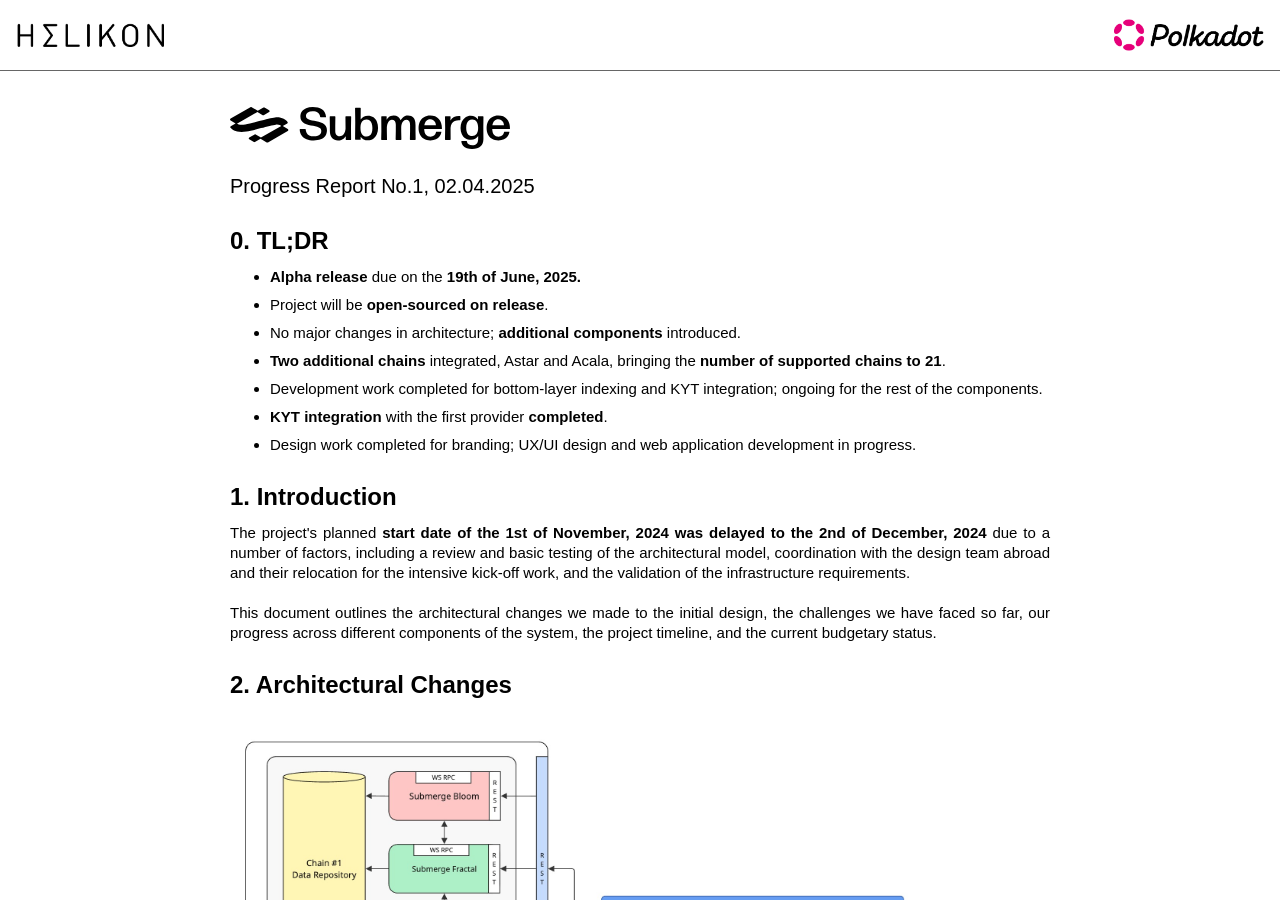
==== progress/2025_04_02_progress_report_1.html @ ee86254d "First progress report added." ====
<!doctype html>
<html lang="en">
    <head>
        <title>Submerge - Progress Report No.1</title>
        <meta charset="utf-8">
        <meta name="viewport" content="width=device-width, initial-scale = 1">
        <link rel="icon" type="image/png" href="../img/favicon.ico">
        <link rel="stylesheet" href="../css/style.css?v=2">
    </head>
    <body>
        <div class="page-header-container">
            <div class="page-header">
                <img class="helikon-logo" src="../img/helikon.png" alt="Helikon">
                <img class="polkadot-logo" src="../img/polkadot.png" alt="Polkadot">
            </div>
            <hr>
        </div>
        <div class="content-container">
            <div class="content">
                <div class="header-1">
                    <img src="../img/logo.svg" class="logo">
                </div>
                <div class="header-2">Progress Report No.1, 02.04.2025</div>
                <div class="section" id="tldr">
                    <div class="section-header">0. TL;DR</div>
                    <div class="section-body">
                        <ul>
                            <li><strong>Alpha release</strong> due on the <strong>19th of June, 2025.</strong></li>
                            <li>Project will be <strong>open-sourced on release</strong>.</li>
                            <li>No major changes in architecture; <strong>additional components</strong> introduced.</li>
                            <li><strong>Two additional chains</strong> integrated, Astar and Acala, bringing the <strong>number of supported chains to 21</strong>.</li>
                            <li>Development work completed for bottom-layer indexing and KYT integration; ongoing for the rest of the components.</li>
                            <li><strong>KYT integration</strong> with the first provider <strong>completed</strong>.</li>
                            <li>Design work completed for branding; UX/UI design and web application development in progress.</li>
                        </ul>
                    </div>
                </div>
                <div class="section" id="summary">
                    <div class="section-header">1. Introduction</div>
                    <div class="section-body">
                        The project's planned <strong>start date of the 1st of November, 2024 was delayed to the 2nd of December, 2024</strong> due to a number of factors,
                        including a review and basic testing of the architectural model, coordination with the design team abroad and their relocation
                        for the intensive kick-off work, and the validation of the infrastructure requirements.<br>
                        <br>
                        This document outlines the architectural changes we made to the initial design, the challenges we have faced so far, our progress
                        across different components of the system, the project timeline, and the current budgetary status.
                    </div>
                </div>
                <div class="section" id="architectural-changes">
                    <div class="section-header">2. Architectural Changes</div>
                    <div class="section-body">
                        <div class="figure-container">
                            <img src="../img/architecture.jpg" alt="Submerge Architecture Update">
                        </div>
                        A number of architectural changes were introduced after initial reviews and technical work, as explained below.<br>
                        <br>
                        The <strong>Submerge Indexer</strong> was broken down into four separate components:<br>
                        <br>
                        <ol type="i">
                            <li>
                                <strong>Submerge Crystal</strong><br>
                                Indexes the complete history of all state changes in all chains in raw binary format. Deployed per chain.
                            </li>
                            <li>
                                <strong>Submerge Fractal</strong><br>
                                Processes the output of <strong>Submerge Crystal</strong> to index selected storage items into a queryable format.
                                Also indexes data related to state transitions, such as block headers, extrinsics, events, etc.
                                Supports backfilling.
                                Deployed per chain.
                            </li>
                            <li>
                                <strong>Submerge Bloom</strong><br>
                                Transforms the output of <strong>Submerge Fractal</strong> into queryable relational models, as defined by DSL specifications.
                                Supports backfilling.
                                Deployed per chain.
                            </li>
                            <li>
                                <strong>Submerge Mycelium</strong><br>
                                Processes data from all deployed chains to index and track cross-chain data (XCM). Single deployment.
                            </li>
                        </ol>
                        <br>
                        Other changes include:<br>
                        <br>
                        <ol type="i">
                            <li>
                                <strong>Submerge Analyst</strong>, the component that hosts and executes data analysis algorithms, is now called
                                <strong>Submerge Cortex</strong>.
                            </li>
                            <li>
                                <strong>Submerge Real-Time Analytics</strong>, the component responsible for real-time analysis of multi-chain state,
                                is now called <strong>Submerge Reflex</strong>.
                            </li>
                        </ol>
                    </div>
                </div>
                <div class="section" id="challenges-faces">
                    <div class="section-header">3. Challenges Faced</div>
                    <div class="section-body">
                        The main challenge we have faced so far has been the <strong>data storage requirements</strong>. Submerge processes the data in multiple layers,
                        each requiring its own storage and contributing to the overall footprint.<br>
                        <br>
                        Most of the storage needs to be kept on NVMe hard drives to ensure fast access for analysis, which significantly increases infrastructure costs.
                        To avoid exceeding budget, we recently ordered <strong>two high-grade, storage-focused servers</strong> to augment our current owned-hardware colocation setup.
                        Details of this order can be found under the <i>Expenditures and Budgetary Status</i> section.<br>
                        <br>
                        Estimated data requirements for the relay, system and parachains are as follows:<br>
                        <table class="storage">
                            <tbody>
                                <tr>
                                    <td class="polkadot">Polkadot</td>
                                    <td>24.0 TB</td>
                                    <td class="kusama">Kusama</td>
                                    <td>29.5 TB</td>
                                </tr>
                                <tr>
                                    <td class="polkadot">Asset Hub</td>
                                    <td>2.1 TB</td>
                                    <td class="kusama">Asset Hub</td>
                                    <td>2.2 TB</td>
                                </tr>
                                <tr>
                                    <td class="polkadot">Bridge Hub</td>
                                    <td>1.4 TB</td>
                                    <td class="kusama">Bridge Hub</td>
                                    <td>1.2 TB</td>
                                </tr>
                                <tr>
                                    <td class="polkadot">Coretime</td>
                                    <td>0.2 TB</td>
                                    <td class="kusama">Coretime</td>
                                    <td>0.4 TB</td>
                                </tr>
                                <tr>
                                    <td class="polkadot">People</td>
                                    <td>0.3 TB</td>
                                    <td class="kusama">People</td>
                                    <td>0.6 TB</td>
                                </tr>
                                <tr>
                                    <td class="polkadot">Collectives</td>
                                    <td>1.0 TB</td>
                                    <td>&nbsp;</td>
                                    <td>&nbsp;</td>
                                </tr>
                                <tr>
                                    <td>&nbsp;</td>
                                    <td>&nbsp;</td>
                                    <td>&nbsp;</td>
                                    <td>&nbsp;</td>
                                </tr>
                                <tr>
                                    <td class="polkadot">Acala</td>
                                    <td>2.1 TB</td>
                                    <td class="kusama">Bifrost</td>
                                    <td>1.1 TB</td>
                                </tr>
                                <tr>
                                    <td class="polkadot">Astar</td>
                                    <td>5.0 TB</td>
                                    <td class="kusama">Moonriver</td>
                                    <td>10.0 TB</td>
                                </tr>
                                <tr>
                                    <td class="polkadot">Bifrost</td>
                                    <td>1.7 TB</td>
                                    <td>&nbsp;</td>
                                    <td>&nbsp;</td>
                                </tr>
                                <tr>
                                    <td class="polkadot">Centrifuge</td>
                                    <td>1.4 TB</td>
                                    <td>&nbsp;</td>
                                    <td>&nbsp;</td>
                                </tr>
                                <tr>
                                    <td class="polkadot">Hydration</td>
                                    <td>2.1 TB</td>
                                    <td>&nbsp;</td>
                                    <td>&nbsp;</td>
                                </tr>
                                <tr>
                                    <td class="polkadot">Hyperbridge</td>
                                    <td>1.2 TB</td>
                                    <td>&nbsp;</td>
                                    <td>&nbsp;</td>
                                </tr>
                                <tr>
                                    <td class="polkadot">Moonbeam</td>
                                    <td>14.2 TB</td>
                                    <td>&nbsp;</td>
                                    <td>&nbsp;</td>
                                </tr>
                                <tr>
                                    <td class="polkadot">Mythos</td>
                                    <td>3.4 TB</td>
                                    <td>&nbsp;</td>
                                    <td>&nbsp;</td>
                                </tr>
                                <tr>
                                    <td>&nbsp;</td>
                                    <td>&nbsp;</td>
                                    <td class="polkadot total-title">POLKADOT TOTAL</td>
                                    <td>60.1 TB</td>
                                </tr>
                                <tr>
                                    <td>&nbsp;</td>
                                    <td>&nbsp;</td>
                                    <td class="kusama total-title">KUSAMA TOTAL</td>
                                    <td>45.0 TB</td>
                                </tr>
                                <tr>
                                    <td>&nbsp;</td>
                                    <td>&nbsp;</td>
                                    <td class="total-title">TOTAL</td>
                                    <td>105.1 TB</td>
                                </tr>
                            </tbody>
                        </table>
                        <br>
                        We do not currently face any unsolved computational challenges, but we are experiencing issues with some RPC calls on Mythos.
                        This issue is under investigation.
                    </div>
                </div>
                <div class="section" id="progress">
                    <div class="section-header">4. Progress by Component</div>
                    <div class="section-body">
                        <div class="item-progress-container">
                            <div class="item-progress" style="width: 100%;"></div>
                            <div class="item-progress-label-container">
                                <span>Architecture Review & Validation</span>
                                <span>100%</span>
                            </div>
                        </div>
                        <div class="item-progress-container">
                            <div class="item-progress" style="width: 100%;"></div>
                            <div class="item-progress-label-container">
                                <span>Infrastructure Research</span>
                                <span>100%</span>
                            </div>
                        </div>
                        <div class="item-progress-container">
                            <div class="item-progress" style="width: 100%;"></div>
                            <div class="item-progress-label-container">
                                <span>Branding</span>
                                <span>100%</span>
                            </div>
                        </div>
                        <div class="item-progress-container">
                            <div class="item-progress" style="width: 100%;"></div>
                            <div class="item-progress-label-container">
                                <span>Submerge Crystal</span>
                                <span>100%</span>
                            </div>
                        </div>
                        <div class="item-progress-container">
                            <div class="item-progress" style="width: 100%;"></div>
                            <div class="item-progress-label-container">
                                <span>KYT Integration (Merkle Science)</span>
                                <span>100%</span>
                            </div>
                        </div>
                        <div class="item-progress-container">
                            <div class="item-progress" style="width: 85%;"></div>
                            <div class="item-progress-label-container">
                                <span>Submerge UI Framework</span>
                                <span>85%</span>
                            </div>
                        </div>
                        <div class="item-progress-container">
                            <div class="item-progress" style="width: 75%;"></div>
                            <div class="item-progress-label-container">
                                <span>Submerge Fractal</span>
                                <span>75%</span>
                            </div>
                        </div>
                        <div class="item-progress-container">
                            <div class="item-progress" style="width: 65%;"></div>
                            <div class="item-progress-label-container">
                                <span>Infrastructure Deployment</span>
                                <span>65%</span>
                            </div>
                        </div>
                        <div class="item-progress-container">
                            <div class="item-progress" style="width: 60%;"></div>
                            <div class="item-progress-label-container">
                                <span>UX/UI Design</span>
                                <span>60%</span>
                            </div>
                        </div>
                        <div class="item-progress-container">
                            <div class="item-progress" style="width: 40%;"></div>
                            <div class="item-progress-label-container">
                                <span>Submerge Bloom</span>
                                <span>40%</span>
                            </div>
                        </div>
                        <div class="item-progress-container">
                            <div class="item-progress" style="width: 40%;"></div>
                            <div class="item-progress-label-container">
                                <span>Submerge Sentinel</span>
                                <span>40%</span>
                            </div>
                        </div>
                        <div class="item-progress-container">
                            <div class="item-progress" style="width: 35%;"></div>
                            <div class="item-progress-label-container">
                                <span>Submerge Mycelium</span>
                                <span>35%</span>
                            </div>
                        </div>
                        <div class="item-progress-container">
                            <div class="item-progress" style="width: 35%;"></div>
                            <div class="item-progress-label-container">
                                <span>Submerge Cortex</span>
                                <span>35%</span>
                            </div>
                        </div>
                        <div class="item-progress-container">
                            <div class="item-progress" style="width: 30%;"></div>
                            <div class="item-progress-label-container">
                                <span>Submerge Reflex</span>
                                <span>30%</span>
                            </div>
                        </div>
                        <div class="item-progress-container">
                            <div class="item-progress" style="width: 20%;"></div>
                            <div class="item-progress-label-container">
                                <span>Submerge Web Application</span>
                                <span>20%</span>
                            </div>
                        </div>
                        <div class="item-progress-container">
                            <div class="item-progress" style="width: 10%;"></div>
                            <div class="item-progress-label-container">
                                <span>Submerge Auth3</span>
                                <span>10%</span>
                            </div>
                        </div>
                        <div class="item-progress-container">
                            <div class="item-progress" style="width: 10%;"></div>
                            <div class="item-progress-label-container">
                                <span>Deployment</span>
                                <span>10%</span>
                            </div>
                        </div>
                        <div class="item-progress-container">
                            <div class="item-progress" style="width: 5%;"></div>
                            <div class="item-progress-label-container">
                                <span>Submerge API</span>
                                <span>5%</span>
                            </div>
                        </div>
                    </div>
                </div>
                <div class="section" id="timeline">
                    <div class="section-header">5. Timeline</div>
                    <div class="section-body">
                        The <strong>alpha version</strong> of Submerge is going to be <strong>fully open-sourced and released on the 19th of June, 2025</strong>.
                        Detailed <strong>architecture, build, and deployment documentation</strong> will be included in the alpha release.
                    </div>
                </div>
                <div class="section" id="expenditures">
                    <div class="section-header">6. Expenditures and Budgetary Status</div>
                    <div class="section-body">
                        A list of all expenditures made so far and the amounts due is provided below:
                        <table class="expenditures">
                            <thead>
                                <tr>
                                    <td>Item</td>
                                    <td>Total Paid (USD)</td>
                                    <td>Total Due (USD)</td>
                                </tr>
                            </thead>
                            <tbody>
                                <tr>
                                    <td>Branding, UX and UI Design</td>
                                    <td>16,800.00</td>
                                    <td>18,200.00</td>
                                </tr>
                                <tr>
                                    <td>Bare-Metal Cloud Services (Temporary)</td>
                                    <td>5,900.00</td>
                                    <td>-</td>
                                </tr>
                                <tr>
                                    <td>Hardware</td>
                                    <td>58,164.00</td>
                                    <td>-</td>
                                </tr>
                                <tr>
                                    <td>KYT License - Yearly</td>
                                    <td>12,000.00</td>
                                    <td>-</td>
                                </tr>
                                <tr>
                                    <td>Management & Development</td>
                                    <td>56,000.00</td>
                                    <td>42,000.00</td>
                                </tr>
                                <tr>
                                    <td class="total">TOTAL</td>
                                    <td class="total">148,864.00</td>
                                    <td class="total">60,200.00</td>
                                </tr>
                            </tbody>
                        </table>
                        <br>
                        All invoices for the above expenditures will be published alongside the alpha release in June 2025.
                    </div>
                </div>
                <div class="section" id="conclusion">
                    <div class="section-header">7. Conclusion</div>
                    <div class="section-body">
                        We are continuing work on the design, architecture, and development of Submerge with great enthusiasm.
                        We look forward to sharing the end product with the community, and advancing the platform through
                        continued development.<br>
                        <br>
                        For any questions or inquiries, please reach out to us at <a href="mailto:info@helikon.io">info@helikon.io</a>.
                    </div>
                </div>
            </div>
    </body>
</html>
---- css/style.css ----
body {
    width: 100%;
    height: 100vh;
    overflow: hidden;
    margin: 0px;
    background-color: #FFFFFF;
    color: #000000;
    font-size: 15px;
    line-height: 20px;
    font-family: Arial;
    display: flex;
    flex-direction: column;
}

hr {
    color: #666666;
    background-color: #666666;
    height: 1px;
    border: none;
    max-width: 100%;
    width: 100%;
    margin: 0px;
}

.content-container {
    width: 100%;
    height: 100%;
    display: flex;
    overflow-x: clip;
    overflow-y: scroll;
    flex-direction: column;
    align-items: center;
}

.content {
    width: 820px;
    display: flex;
    flex-direction: column;
    gap: 8px;
    padding-bottom: 128px;
    text-align: justify;
}

.page-header-container {
    width: 100%;
    display: flex;
    flex-direction: column;
    gap: 0px;
}

.page-header {
    background: #FFFFFF;
    width: 720px;
    height: 70px;
    flex-grow: 1;
    width: 100%;
    display: flex;
    flex-direction: row;
    justify-content: space-between;
    align-items: center;
}

.page-header .helikon-logo {
    width: 150px;
    margin-left: 16px;
}

.page-header .polkadot-logo {
    width: 150px;
    margin-right: 16px;
}

.header-1 {
    font-size: 42px;
    margin-top: 36px;
    line-height: 52px;
}

img.logo {
    width: 280px;
}

.header-2 {
    font-size: 20px;
    line-height: 26px;
    margin-top: 4px;
}

.mono {
    font-family: monospace;
}

table {
    padding: 0px;
}

td {
    padding: 0px;
}

.summary-table {
    width: 100%;
    display: flex;
    flex-direction: column;
    margin-top: 4px;
}

.summary-row {
    display: flex;
    flex-direction: row;
}

.summary-row div {
    padding: 6px 0px;
}

.summary-title-cell {
    flex-basis: 120px;
    flex-grow: 0;
    flex-shrink: 0;
    font-weight: bold;
}

.section {
    margin-top: 24px;
}

.section-header {
    font-size: 24px;
    font-weight: bold;
}

.section-body {
    margin-top: 16px;
}

.figure-container {
    display: flex;
    flex-direction: row;
    justify-content: space-between;
    align-items: center;
    margin-top: 32px;
    margin-bottom: 32px;
}

.figure-half {
    width: 45%;
    display: flex;
    flex-direction: column;
    align-items: center;
    gap: 12px;
}

.figure-container img {
    display: block;
    max-width: 100%;
    height: auto;
}

.figure-info {
    font-style: italic;
    font-size: 14px;
}

ol {
    margin: 0px;
}

ol li {
    margin-bottom: 8px;
}

ol > li::marker {
    font-weight: bold;
}

ul {
    margin: 0px;
}

ul li {
    margin-top: 8px;
}

.subsection-title {
    font-size: 16px;
    font-weight: bold;
    text-decoration: underline;
    margin-top: 16px;
    margin-bottom: 12px;
}

/* legend table */
table.legend {
    width: 100%;
    padding: 0px !important;
    margin-top: 12px;
    border: 0px solid transparent;
}

table.legend td {
    padding: 6px;
    border: 1px solid #CCCCCC;
}

table.legend td.legend-symbol {
    text-align: center;
}

#project-overview ul {
    margin-top: 8px;
}

#project-overview ul li {
    margin-bottom: 2px;
}

#project-details ul {
    margin-top: 8px;
    padding-left: 16px;
    padding-right: 6px;
}

#project-details ul li {
    margin-bottom: 2px;
}

/* project details table */
table.project-details {
    width: 100%;
    padding: 0px !important;
    margin-top: 12px;
    border: 0px solid transparent;
    font-size: 14px;
}

table.project-details td {
    padding: 6px;
}

table.project-details thead td {
    background-color: #000000;
    color: #FFFFFF;
    font-weight: bold;
}

table.project-details td:nth-child(1) {
    text-align: center;
    width: 24px;
}

table.project-details td:nth-child(2) {
    width: 148px;
    font-weight: bold;
}

table.project-details tbody td {
    vertical-align: top;
    border: 1px solid #CCCCCC;
}

table.project-details tbody ul {
    margin: 0px !important;
}

table.project-details tbody li {
    margin-top: 2px;
}

/* cost details table */
table.cost-details {
    width: 100%;
    padding: 0px !important;
    margin-top: 12px;
    border: 0px solid transparent;
    font-size: 14px;
}

table.cost-details td {
    padding: 6px;
}

table.cost-details thead td {
    background-color: #000000;
    color: #FFFFFF;
    font-weight: bold;
}

table.cost-details tbody td {
    vertical-align: top;
    border: 1px solid #CCCCCC;
}

table.cost-details thead td:nth-child(3) {
    text-align: right;
    width: 100px;
}

table.cost-details tbody td:nth-child(1) {
    width: 132px;
    font-weight: bold;
}

table.cost-details tbody ul {
    margin: 0px !important;
    padding-left: 16px;
    padding-right: 6px;
}

table.cost-details tbody ul li {
    margin-bottom: 2px;
}

table.cost-details tbody td:nth-child(3) {
    text-align: right;
    font-family: monospace;
}

table.cost-details tbody td.total-title {
    text-align: right;
    font-weight: bold;
}

table.cost-details tbody li {
    margin-top: 2px;
}

/* product comparison table */
table.product-comparison {
    width: 100%;
    padding: 0px !important;
    margin-top: 12px;
    border: 0px solid transparent;
    font-size: 13px;
}

table.product-comparison td {
    padding: 4px;
}

table.product-comparison thead td {
    background-color: #A7C7E7;
    font-weight: bold;
    text-align: center;
}

table.product-comparison tbody td:nth-child(1) {
    font-weight: bold;
    text-align: left;
}

table.product-comparison tbody td {
    vertical-align: middle;
    border: 1px solid #CCCCCC;
    text-align: center;
}

div.product-comparison-note {
    width: 100%;
    font-size: 13px;
    text-align: right;
}

#after-milestone-2 ul li {
    margin-bottom: 4px;
}

@media screen and (max-width: 820px) {
    .content {
        width: 92%;
    }

    .page-header .helikon-logo {
        width: 120px;
    }
    
    .page-header .polkadot-logo {
        width: 120px;
    }

    img.logo {
        width: 240px;
    }

    .header-1 {
        font-size: 36px;
        margin-top: 32px;
        line-height: 46px;
    }

    .figure-container {
        flex-direction: column;
        gap: 24px;
    }

    .figure-half {
        width: 90%;
    }

    .subsection-title {
        font-size: 15px;
    }

    table.project-details td:nth-child(2) {
        width: 116px;
    }
}

/* storage requirements table */
table.storage {
    padding: 0px !important;
    margin-top: 12px;
    border: 0px solid transparent;
    width: 100%;
}

table.storage td {
    padding: 4px;
    width: 25%;
    border: 1px solid #CCCCCC;
}

table.storage td.polkadot {
    background: #E6007A1D;
}

table.storage td.kusama {
    background: #0000001D;
}

table.storage td.total-title {
    text-align: end;
}

table.storage td:nth-child(1) {
    font-weight: bold;
}

table.storage tbody td:nth-child(2) {
    text-align: end;
}

table.storage tbody td:nth-child(3) {
    font-weight: bold;
}

table.storage tbody td:nth-child(4) {
    text-align: end;
}

/* item progress */
div.item-progress-container {
    width: 100%;
    height: 32px;
    border-radius: 6px;
    overflow: hidden;
    border: 1px solid #00000055;
    display: flex;
    position: relative;
    margin-bottom: 8px;
}

div.item-progress {
    height: 100%;
    background-color: green;
}

div.item-progress-label-container {
    position: absolute;
    top: 0px;
    left: 0px;
    width: 100%;
    height: 100%;
    display: flex;
    flex-direction: row;
    justify-content: space-between;
    align-items: center;
    padding-left: 4px;
    padding-right: 4px;
    box-sizing: border-box;
}

div.item-progress-label-container span {
    background-color: #EEEEEE;
    color: #000000;
    font-size: 12px;
    border-radius: 6px;
    padding: 0px 4px 0px 4px;
    box-sizing: border-box;
    border: 1px solid #DDDDDD;
}

div.item-progress-label-container span.dark {
    color: #000000;
}

/* expenditures table */
table.expenditures {
    padding: 0px !important;
    margin-top: 12px;
    border: 0px solid transparent;
    width: 100%;
}

table.expenditures td {
    padding: 4px;
    width: 25%;
    border: 1px solid #EEEEEE;
    width: 20%;
}

table.expenditures thead td {
    background-color: #DDDDDD;
    font-weight: bold;
}

table.expenditures tbody td:nth-child(1) {
    font-weight: bold;
    width: 40%;
}


table.expenditures tbody td:nth-child(2) {
    text-align: end;
    font-family: monospace;
}

table.expenditures tbody td:nth-child(3) {
    text-align: end;
    font-family: monospace;
}

table.expenditures tbody td.total {
    text-align: end;
    font-weight: bold;
    background-color: #EEEEEE;
}
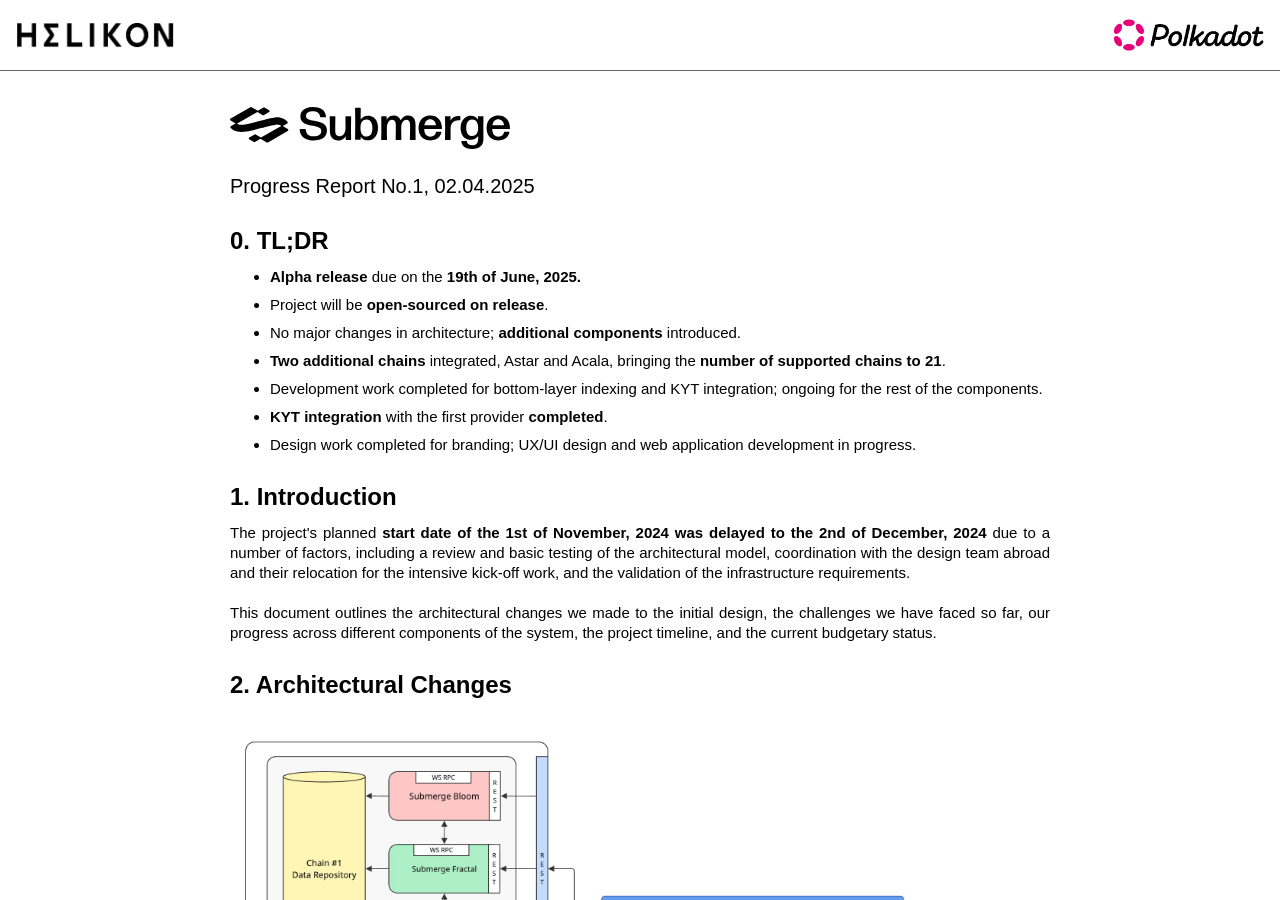
==== commit 7bbaa64b: "Update Helikon logo." ====
--- a/progress/2025_04_02_progress_report_1.html
+++ b/progress/2025_04_02_progress_report_1.html
@@ -4,13 +4,13 @@
         <title>Submerge - Progress Report No.1</title>
         <meta charset="utf-8">
         <meta name="viewport" content="width=device-width, initial-scale = 1">
-        <link rel="icon" type="image/png" href="../img/favicon.ico">
-        <link rel="stylesheet" href="../css/style.css?v=2">
+        <link rel="icon" type="image/png" href="../img/icon_circular.png">
+        <link rel="stylesheet" href="../css/style.css?v=5">
     </head>
     <body>
         <div class="page-header-container">
             <div class="page-header">
-                <img class="helikon-logo" src="../img/helikon.png" alt="Helikon">
+                <img class="helikon-logo" src="../img/helikon_new.png" alt="Helikon">
                 <img class="polkadot-logo" src="../img/polkadot.png" alt="Polkadot">
             </div>
             <hr>
--- a/css/style.css
+++ b/css/style.css
@@ -61,7 +61,7 @@
 }
 
 .page-header .helikon-logo {
-    width: 150px;
+    width: 158px;
     margin-left: 16px;
 }
 
@@ -412,6 +412,7 @@
     margin-top: 12px;
     border: 0px solid transparent;
     width: 100%;
+    font-size: 13px;
 }
 
 table.storage td {
@@ -451,18 +452,18 @@
 /* item progress */
 div.item-progress-container {
     width: 100%;
-    height: 32px;
-    border-radius: 6px;
+    height: 28px;
+    border-radius: 4px;
     overflow: hidden;
     border: 1px solid #00000055;
     display: flex;
     position: relative;
-    margin-bottom: 8px;
+    margin-bottom: 6px;
 }
 
 div.item-progress {
     height: 100%;
-    background-color: green;
+    background-color: #659DF2;
 }
 
 div.item-progress-label-container {
@@ -488,6 +489,7 @@
     padding: 0px 4px 0px 4px;
     box-sizing: border-box;
     border: 1px solid #DDDDDD;
+    height: 22px;
 }
 
 div.item-progress-label-container span.dark {
@@ -500,6 +502,7 @@
     margin-top: 12px;
     border: 0px solid transparent;
     width: 100%;
+    font-size: 13px;
 }
 
 table.expenditures td {
